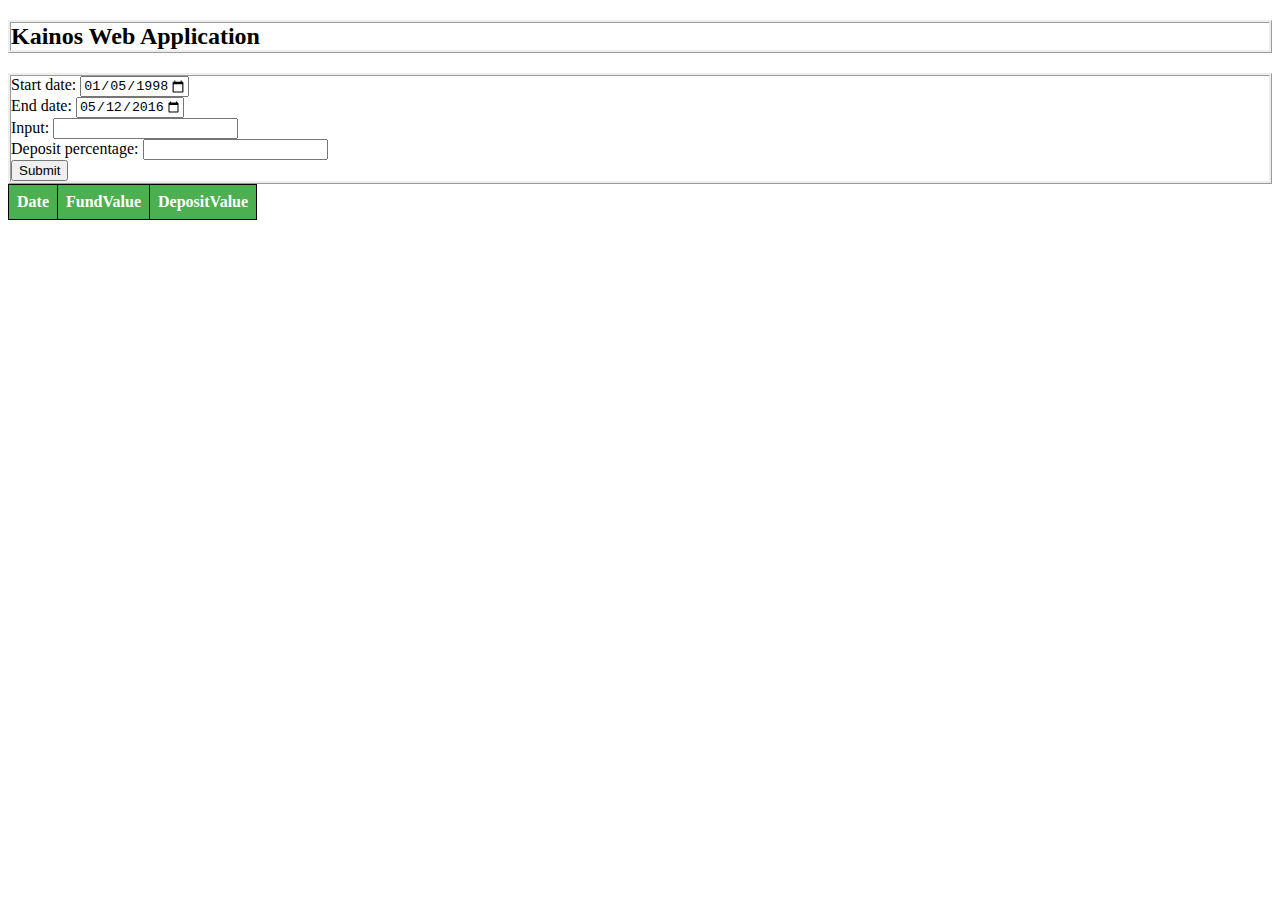
==== src/main/resources/META-INF/resources/WEB-INF/html/comp.html @ a08945de "minor changes" ====
<!DOCTYPE html>
<html>
<head>
	<script src="js/chartLibs/RGraph.common.core.js"></script>
	<script src="js/chartLibs/RGraph.common.dynamic.js"></script>
	<script src="js/chartLibs/RGraph.common.tooltips.js"></script>
	<script src="js/chartLibs/RGraph.common.effects.js"></script>
	<script src="js/chartLibs/RGraph.line.js"></script>
	<!--<script src="js/dataExchange.js"></script>-->
	<script src="js/CompareScript.js"></script>
	<script src="js/generateChart.js"></script>
	<script src="js/UtilsScript.js"></script>
	
<style>
h2 {
	border-style: ridge;
}

form {
	border-style: ridge;
}

table {
	border-collapse: collapse;
	width: 20%;
	height: 100%;
}

th, td {
	text-align: left;
	padding: 8px;
	border: 1px solid black;
}

th {
	background-color: #4CAF50;
	color: white;
}

tr:nth-child(even) {
	background-color: #f2f2f2
}
</style>

</head>
<body>

	<h2>
		<strong>Kainos Web Application</strong>		
	</h2>
	
	<form
		action="javascript:compare()">
		Start date: <input type="date" name="bday" min="1998-01-05" max="2016-05-12" value="1998-01-05" id=startingDate><br>
		End date: <input type="date" name="bday" min="1998-01-05" max="2016-05-12" value="2016-05-12" id=endingDate><br> 
		Input: <input type="number" name="inputValue" id="inputValue"><br>
  		Deposit percentage: <input type="number" name="percentageValue" id="percentageValue"><br>
		<input type="submit" value="Submit">
	</form>

	<div id = "container" style = "width:100%">
    <div id ="left" style = "float:left; width: 25%;">
		<table id="myTableCompared">
    		<thead>
        		<tr>
            		<th>Date</th>
            		<th>FundValue</th>
            		<th>DepositValue</th>
        		</tr>
   			</thead>
    		<tbody>
       	   </tbody>
		</table>
    </div>
    <div id = "middle" style = "float:right; width: 75%;">
		<canvas id="cvs" width="1000" height="600">	</canvas>
    </div>
</div>
<body>
</body>


</body>
</html>
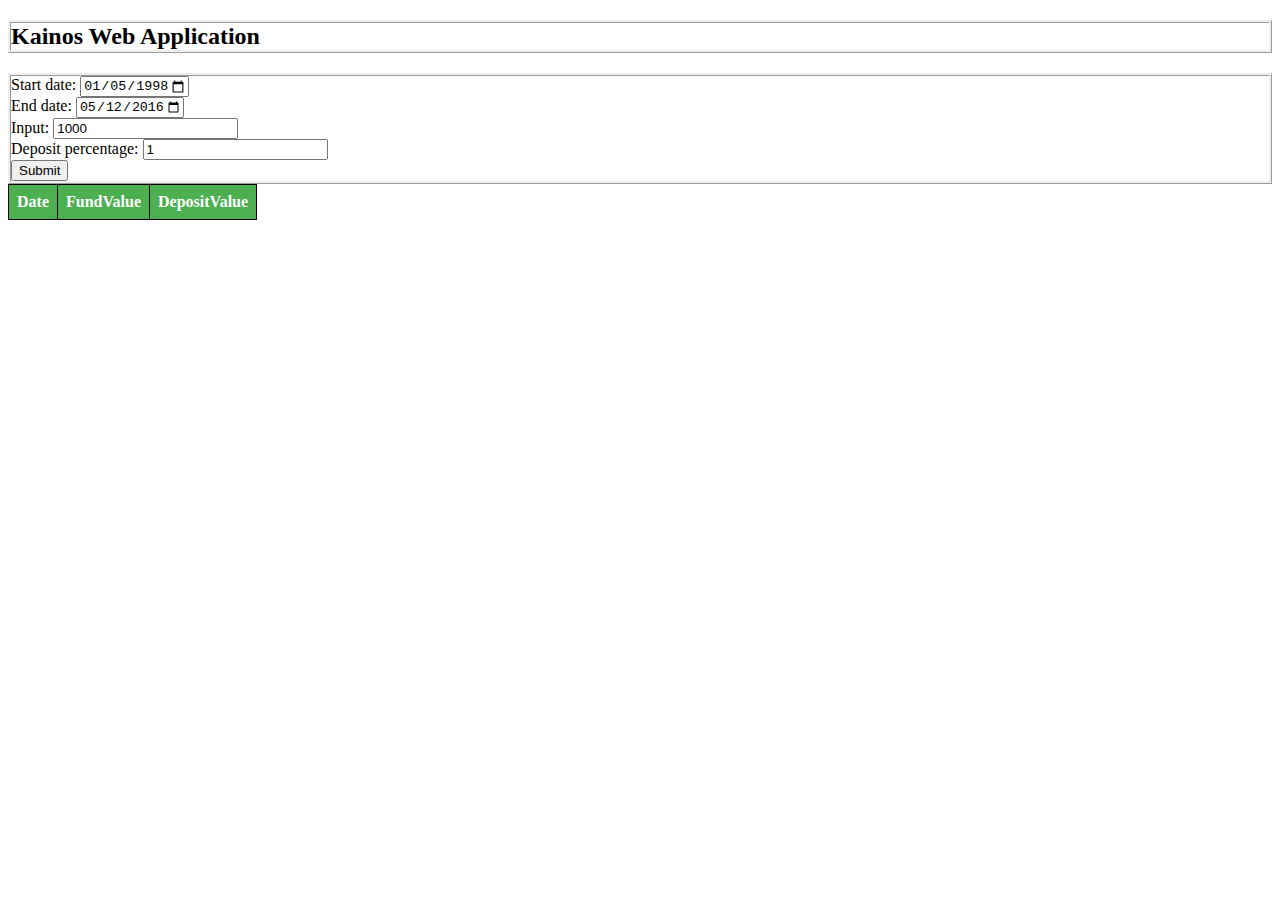
==== commit d6f58a39: "Big refactor, new objects, SQLRepository methods narrowed down" ====
--- a/src/main/resources/META-INF/resources/WEB-INF/html/comp.html
+++ b/src/main/resources/META-INF/resources/WEB-INF/html/comp.html
@@ -53,8 +53,8 @@
 		action="javascript:compare()">
 		Start date: <input type="date" name="bday" min="1998-01-05" max="2016-05-12" value="1998-01-05" id=startingDate><br>
 		End date: <input type="date" name="bday" min="1998-01-05" max="2016-05-12" value="2016-05-12" id=endingDate><br> 
-		Input: <input type="number" name="inputValue" id="inputValue"><br>
-  		Deposit percentage: <input type="number" name="percentageValue" id="percentageValue"><br>
+		Input: <input type="number" name="inputValue" id="inputValue" value="1000"><br>
+  		Deposit percentage: <input type="number" name="percentageValue" id="percentageValue" value="1"><br>
 		<input type="submit" value="Submit">
 	</form>
 
